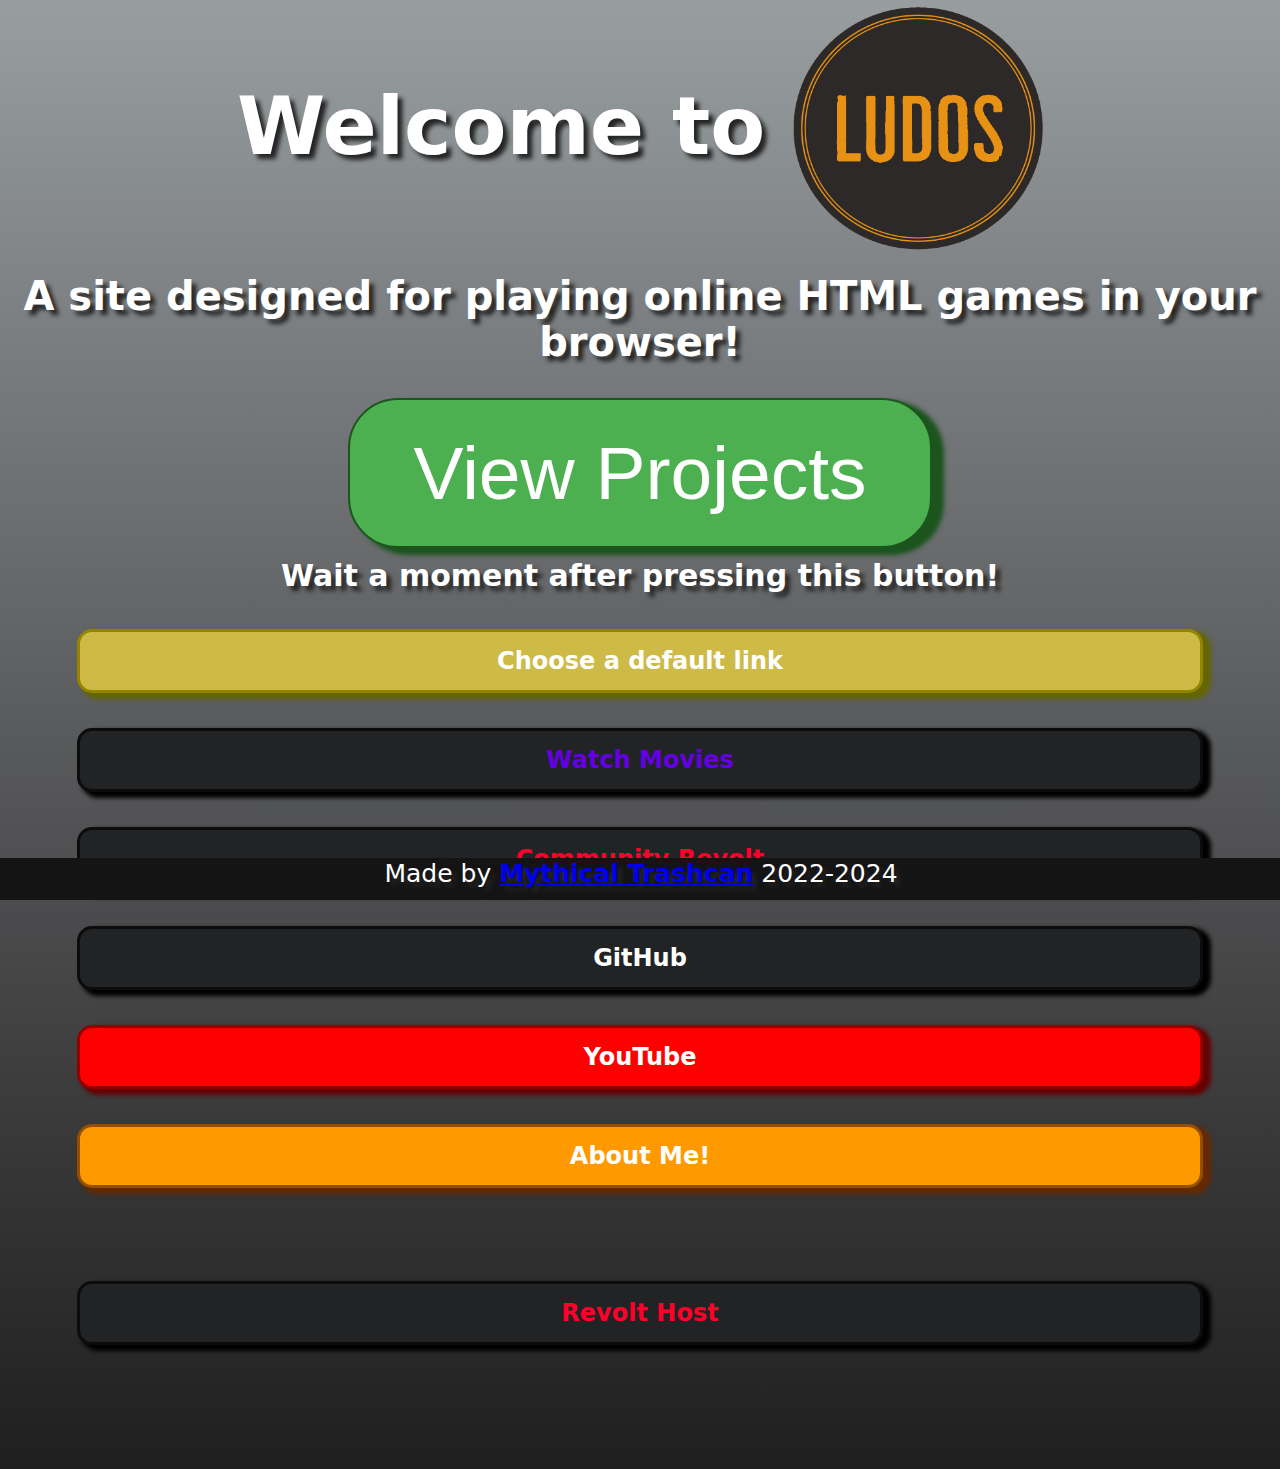
==== index.html @ f4d926c4 "This version needs backporting" ====
<!DOCTYPE html>
<html lang="en">
<noscript>
    <h1 a>
        PLEASE TURN ON JAVASCRIPT! IT IS REQUIRED TO WORK ON THIS SITE
    </h1 a>
</noscript>

<head>
    <title>
        Ludos
    </title>
    <meta name="description" content="Ludos is a site designed for playing online HTML games in your browser!">
    <meta name="keywords" content="ludos, html, browser, games, online, fun, 3kh0, mythicaltrashcan">
    <meta name="author" content="Mythical Trashcan">
    <meta name="viewport" content="width=device-width, initial-scale=1.0">
    <meta name="google-adsense-account" content="ca-pub-1576606614118788">
    <link href="style.css" rel="stylesheet">
    <script src="script.js"></script>
    <link type="image/png" rel="shortcut icon" href="./favicons/ludos-favicon.png" />

    <script async src="https://pagead2.googlesyndication.com/pagead/js/adsbygoogle.js?client=ca-pub-1576606614118788"
     crossorigin="anonymous"></script>
</head>

<body>
    <div id="logoDiv">
        <h1>
            Welcome to <img draggable="false" class="ludosLogo" src="./favicons/ludos.png" width="250" height="250">
        </h1>
    </div>
    <h2 class="infoMain">
        A site designed for playing online HTML games in your browser!
    </h2>
    <div>
        <button class="button" onmouseover="randomTilt()" onclick="viewProjects()">View Projects</button>
    </div>
    <h3 class="notice">
        Wait a moment after pressing this button!
    </h3>
    <div class="navLinks">
        <h2>
            <a class="mirror" onclick="selectMirror()">Choose a default link</a>
            <a class="movies" onclick="openMovies()">Watch Movies</a>
            <a class="revolt" onclick="openRevolt()">Community Revolt</a>
            <a class="github" onclick="openGithub()">GitHub</a>
            <a class="youtube" onclick="openYoutube()">YouTube</a>
            <a class="about" onclick="openAbout()">About Me!</a>
            <br>
            <a class="revolt" onclick="openRevite()">Revolt Host</a>
        </h2>
    </div>
    <script async src="https://pagead2.googlesyndication.com/pagead/js/adsbygoogle.js?client=ca-pub-1576606614118788"
    crossorigin="anonymous"></script>
<ins class="adsbygoogle"
    style="display:block"
    data-ad-format="autorelaxed"
    data-ad-client="ca-pub-1576606614118788"
    data-ad-slot="4352720420"></ins>
<script>
    (adsbygoogle = window.adsbygoogle || []).push({});
</script>
    <table>
        <td class="footer">
            <a>Made by</a>
            <a href="https://github.com/MythicalTrashcan"><strong>Mythical Trashcan</strong></a>
            <a>2022-2024</a>
        </td>
    </table>
</body>

<script>
    function openMovies() {
        const Movies = document.querySelector('movies');
        window.open(localStorage.getItem("moviesLink"));
    }

    function openRevite() {
        const Revite = document.querySelector('revite');
        window.open(localStorage.getItem("reviteLink"));
    }

    if (localStorage.getItem("assetsLink") === null) {
        localStorage.setItem("assetsLink", "https://assets.theludos.com");
    }

    if (localStorage.getItem("villadeLink") === null) {
        localStorage.setItem("villadeLink", "https://villade.theludos.com");
    }

    if (localStorage.getItem("moviesLink") === null) {
        localStorage.setItem("moviesLink", "https://movies.theludos.com");
    }

    if (localStorage.getItem("reviteLink") === null) {
        localStorage.setItem("reviteLink", "https://revite.theludos.com");
    }
</script>

</html>
---- style.css ----
:root {
    font-family: system-ui, -apple-system, BlinkMacSystemFont, 'Segoe UI', Roboto, Oxygen, Ubuntu, Cantarell, 'Open Sans', 'Helvetica Neue', sans-serif;
    text-shadow: 5px 5px 4px#252525;
    background-color: #4d4d4d;
    color: white;
    background-image: linear-gradient(to top, #1f1f1f, #3b3b3c, #595a5c, #787b7d, #989ea0);
}

div {
    text-align: center;
}

.ludosLogo {
    margin-top: -50px;
    margin-bottom: -100px;
}

.infoMain {
    font-size: 40px;
    margin-top: 100px;
}

.navLinks {
    display: flex;
    justify-content: center;
    align-items: center;
}

.notice {
    text-align: center;
    margin-top: 10px;
    font-size: 30px;
}

.footer {
    position: fixed;
    left: 0px;
    bottom: 0px;
    right: 0px;
    width: 100%;
    height: 40px;
    background-color: #141414;
    color: white;
    text-align: center;
    font-size: 25px;
}

h1 {
    text-align: center;
    font-size: 80px;
}

h2 {
    text-align: center;
    font-size: 50px;
}

h3 {
    text-align: center;
}

p {
    text-align: center;
}

button {
    background-color: #4CAF50;
    border-style: solid;
    border-color: #1c551e;
    border-radius: 50px;
    text-align: center;
    color: #ffffff;
    padding: 30px 64px;
    text-decoration: none;
    display: inline-block;
    font-size: 75px;
    cursor: pointer;
    box-shadow: 10px 5px 4px 2px #1c541e;
    transition: width .25s, height .25s, background-color .25s, transform .25s;
}

button[disabled] {
    background: #808080;
    border-color: #505050;
    box-shadow: 12px 8px 4px 4px #444444;
    color: #3f3f3f;
    cursor: default;
}

button:hover[disabled] {
    background-color: grey;
}

button:active[disabled] {
    transform: scale(1.00);
}

button:active {
    transform: scale(0.95);
}

button:hover {
    background-color: #28722b;
    transform: scaleX(.95) scaleY(.95) rotate(-5deg);
}

.revolt {
    width: 1000px;
    display: block;
    position: relative;
    top: -35px;
    margin-bottom: 35px;
    padding: 16px;
    background-color: #222324;
    border-style: solid;
    border-color: #0c0c0c;
    box-shadow: inset;
    box-shadow: 6px 4px 4px 2px #000000;
    cursor: pointer;
    transition: all;
    padding: 15px 60px;
    text-shadow: none;
    color: #ff002b;
    text-decoration: none;
    font-size: x-large;
    border-radius: 15px;
    transition: width .25s, height .25s, background-color .25s, transform .25s;
}

.movies {
    width: 1000px;
    display: block;
    position: relative;
    top: -35px;
    margin-bottom: 35px;
    padding: 16px;
    background-color: #222324;
    border-style: solid;
    border-color: #0c0c0c;
    box-shadow: inset;
    box-shadow: 6px 4px 4px 2px #000000;
    cursor: pointer;
    transition: all;
    padding: 15px 60px;
    text-shadow: none;
    color: #6300e6;
    text-decoration: none;
    font-size: x-large;
    border-radius: 15px;
    transition: width .25s, height .25s, background-color .25s, transform .25s;
}

.github {
    width: 1000px;
    display: block;
    position: relative;
    top: -35px;
    margin-bottom: 35px;
    padding: 16px;
    background-color: #222324;
    border-style: solid;
    border-color: #0c0c0c;
    box-shadow: inset;
    box-shadow: 6px 4px 4px 2px #000000;
    cursor: pointer;
    transition: all;
    padding: 15px 60px;
    text-shadow: none;
    color: #ffffff;
    text-decoration: none;
    font-size: x-large;
    border-radius: 15px;
    transition: width .25s, height .25s, background-color .25s, transform .25s;
}

.youtube {
    width: 1000px;
    display: block;
    position: relative;
    top: -35px;
    margin-bottom: 35px;
    padding: 16px;
    background-color: #ff0000;
    border-style: solid;
    border-color: #940000;
    box-shadow: inset;
    box-shadow: 6px 4px 4px 2px #660101;
    cursor: pointer;
    transition: all;
    padding: 15px 60px;
    text-shadow: none;
    color: #ffffff;
    text-decoration: none;
    font-size: x-large;
    border-radius: 15px;
    transition: width .25s, height .25s, background-color .25s, transform .25s;
}

.about {
    width: 1000px;
    display: block;
    position: relative;
    top: -35px;
    margin-bottom: 35px;
    padding: 16px;
    background-color: #ff9900;
    border-style: solid;
    border-color: #944f00;
    box-shadow: inset;
    box-shadow: 6px 4px 4px 2px #662901;
    cursor: pointer;
    transition: all;
    padding: 15px 60px;
    text-shadow: none;
    color: #ffffff;
    text-decoration: none;
    font-size: x-large;
    border-radius: 15px;
    transition: width .25s, height .25s, background-color .25s, transform .25s;
}

.mirror {
    width: 1000px;
    display: block;
    position: relative;
    top: -35px;
    margin-bottom: 35px;
    padding: 16px;
    background-color: #ceba47;
    border-style: solid;
    border-color: #948500;
    box-shadow: inset;
    box-shadow: 6px 4px 4px 2px #646601;
    cursor: pointer;
    transition: all;
    padding: 15px 60px;
    text-shadow: none;
    color: #ffffff;
    text-decoration: none;
    font-size: x-large;
    border-radius: 15px;
    transition: width .25s, height .25s, background-color .25s, transform .25s;
}

.revolt:hover {
    background-color: #131313;
    transform: scale(0.95);
}

.movies:hover {
    background-color: #131313;
    transform: scale(0.95);
}

.github:hover {
    background-color: #131313;
    transform: scale(0.95);
}

.youtube:hover {
    background-color: #c00000;
    transform: scale(0.95);
}

.about:hover {
    background-color: #c07300;
    transform: scale(0.95);
}

.mirror:hover {
    background-color: #ceba47;
    transform: scale(0.95);
}
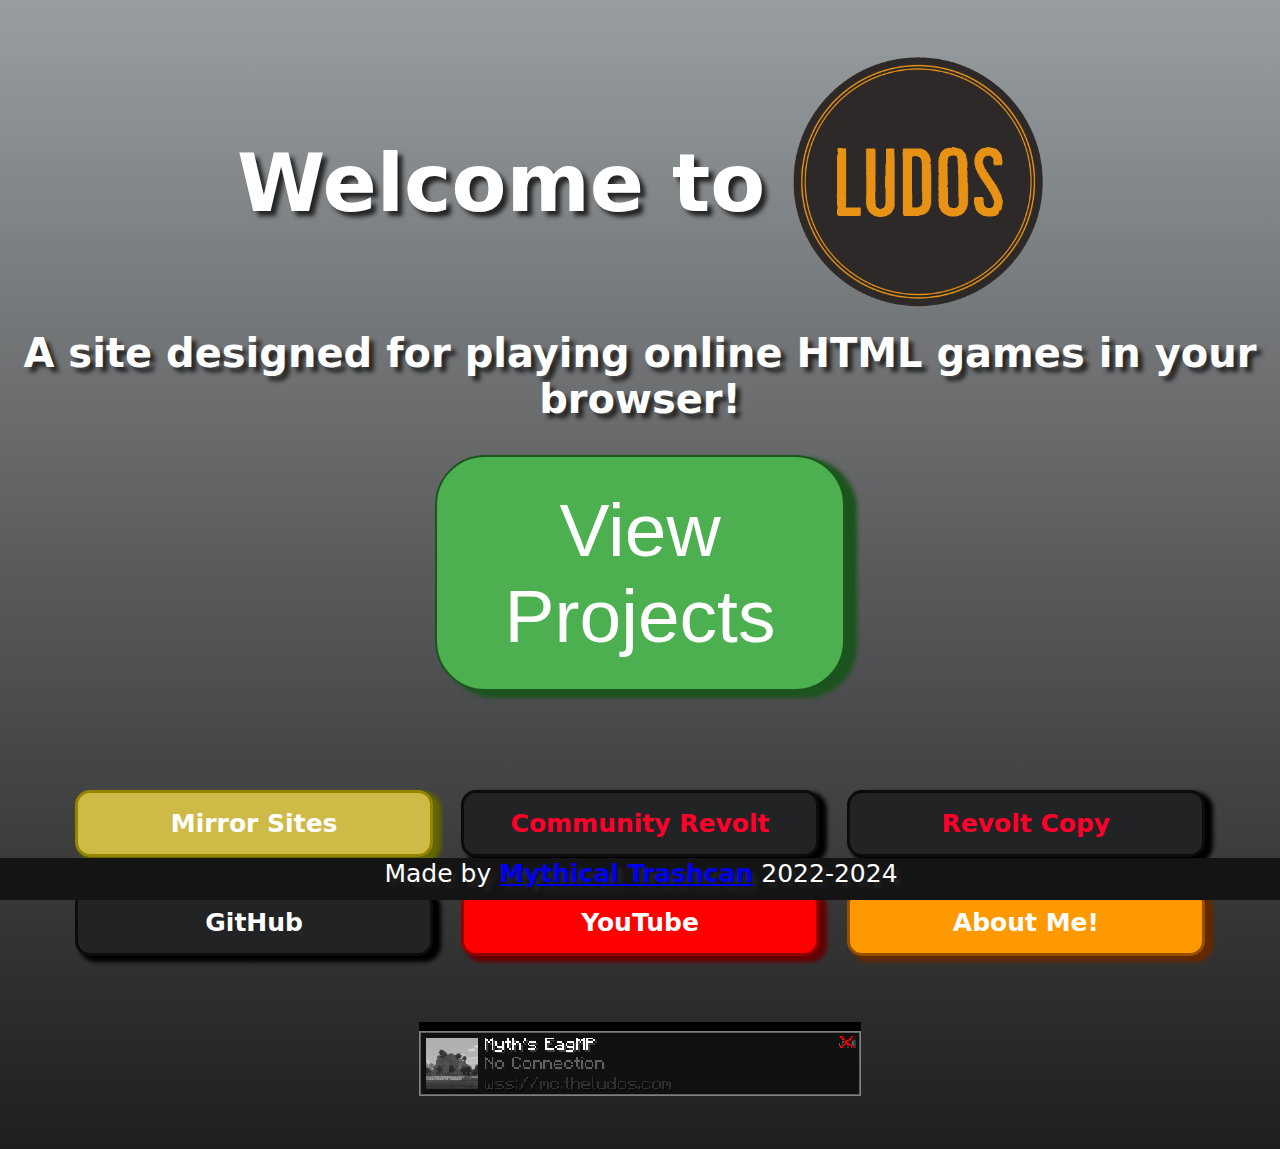
==== commit c8cf160a: "Legacy Ludos Backport #1" ====
--- a/index.html
+++ b/index.html
@@ -15,50 +15,35 @@
     <meta name="author" content="Mythical Trashcan">
     <meta name="viewport" content="width=device-width, initial-scale=1.0">
     <meta name="google-adsense-account" content="ca-pub-1576606614118788">
+    <script type="text/javascript" src="./EaglerEmbed/embed.js"></script>
     <link href="style.css" rel="stylesheet">
     <script src="script.js"></script>
     <link type="image/png" rel="shortcut icon" href="./favicons/ludos-favicon.png" />
-
     <script async src="https://pagead2.googlesyndication.com/pagead/js/adsbygoogle.js?client=ca-pub-1576606614118788"
      crossorigin="anonymous"></script>
 </head>
 
 <body>
-    <div id="logoDiv">
-        <h1>
-            Welcome to <img draggable="false" class="ludosLogo" src="./favicons/ludos.png" width="250" height="250">
-        </h1>
-    </div>
-    <h2 class="infoMain">
+    <h1 style="margin-bottom: 100px;">
+        Welcome to <img draggable="false" class="ludosLogo" src="./favicons/ludos.png" width="250" height="250">
+    </h1>
+    <h2 style="font-size: 40px;">
         A site designed for playing online HTML games in your browser!
     </h2>
     <div>
-        <button class="button" onmouseover="randomTilt()" onclick="viewProjects()">View Projects</button>
+        <button class="main" onmouseover="randomTilt()" onclick="viewProjects()">View Projects</button>
     </div>
-    <h3 class="notice">
-        Wait a moment after pressing this button!
-    </h3>
     <div class="navLinks">
         <h2>
-            <a class="mirror" onclick="selectMirror()">Choose a default link</a>
-            <a class="movies" onclick="openMovies()">Watch Movies</a>
-            <a class="revolt" onclick="openRevolt()">Community Revolt</a>
+            <a class="mirror" onclick="selectMirror()">Mirror Sites</a>
+            <a class="revolt" style="color: #ff002b;" onclick="openRevolt()">Community Revolt</a>
+            <a class="revolt" style="color: #ff002b;" onclick="openRevite()">Revolt Copy</a>
             <a class="github" onclick="openGithub()">GitHub</a>
             <a class="youtube" onclick="openYoutube()">YouTube</a>
             <a class="about" onclick="openAbout()">About Me!</a>
-            <br>
-            <a class="revolt" onclick="openRevite()">Revolt Host</a>
         </h2>
     </div>
-    <script async src="https://pagead2.googlesyndication.com/pagead/js/adsbygoogle.js?client=ca-pub-1576606614118788"
-    crossorigin="anonymous"></script>
-<ins class="adsbygoogle"
-    style="display:block"
-    data-ad-format="autorelaxed"
-    data-ad-client="ca-pub-1576606614118788"
-    data-ad-slot="4352720420"></ins>
-<script>
-    (adsbygoogle = window.adsbygoogle || []).push({});
+    <div id="embed"></div>
 </script>
     <table>
         <td class="footer">
@@ -70,11 +55,6 @@
 </body>
 
 <script>
-    function openMovies() {
-        const Movies = document.querySelector('movies');
-        window.open(localStorage.getItem("moviesLink"));
-    }
-
     function openRevite() {
         const Revite = document.querySelector('revite');
         window.open(localStorage.getItem("reviteLink"));
@@ -88,10 +68,6 @@
         localStorage.setItem("villadeLink", "https://villade.theludos.com");
     }
 
-    if (localStorage.getItem("moviesLink") === null) {
-        localStorage.setItem("moviesLink", "https://movies.theludos.com");
-    }
-
     if (localStorage.getItem("reviteLink") === null) {
         localStorage.setItem("reviteLink", "https://revite.theludos.com");
     }
--- a/style.css
+++ b/style.css
@@ -6,30 +6,25 @@
     background-image: linear-gradient(to top, #1f1f1f, #3b3b3c, #595a5c, #787b7d, #989ea0);
 }
 
-div {
+h1, h2, div {
     text-align: center;
+    font-size: 80px;
+}
+
+#embed {
+    margin: auto;
+    margin-bottom: 50px;
 }
 
 .ludosLogo {
-    margin-top: -50px;
     margin-bottom: -100px;
-}
-
-.infoMain {
-    font-size: 40px;
-    margin-top: 100px;
+    height: auto;
 }
 
 .navLinks {
     display: flex;
     justify-content: center;
     align-items: center;
-}
-
-.notice {
-    text-align: center;
-    margin-top: 10px;
-    font-size: 30px;
 }
 
 .footer {
@@ -45,41 +40,25 @@
     font-size: 25px;
 }
 
-h1 {
-    text-align: center;
-    font-size: 80px;
-}
-
-h2 {
-    text-align: center;
-    font-size: 50px;
-}
-
-h3 {
-    text-align: center;
-}
-
-p {
-    text-align: center;
-}
-
-button {
+.main {
+    width: 32vw;
+    height: auto;
+    max-width: 800px;
+    min-width: 300px;
     background-color: #4CAF50;
     border-style: solid;
     border-color: #1c551e;
     border-radius: 50px;
-    text-align: center;
     color: #ffffff;
+    text-shadow: none;
+    font-size: 75px;
     padding: 30px 64px;
-    text-decoration: none;
-    display: inline-block;
-    font-size: 75px;
     cursor: pointer;
     box-shadow: 10px 5px 4px 2px #1c541e;
     transition: width .25s, height .25s, background-color .25s, transform .25s;
 }
 
-button[disabled] {
+.main[disabled] {
     background: #808080;
     border-color: #505050;
     box-shadow: 12px 8px 4px 4px #444444;
@@ -87,167 +66,79 @@
     cursor: default;
 }
 
-button:hover[disabled] {
+.main:hover[disabled] {
     background-color: grey;
 }
 
-button:active[disabled] {
+.main:active[disabled] {
     transform: scale(1.00);
 }
 
-button:active {
+.main:active {
     transform: scale(0.95);
 }
 
-button:hover {
+.main:hover {
     background-color: #28722b;
     transform: scaleX(.95) scaleY(.95) rotate(-5deg);
 }
 
-.revolt {
-    width: 1000px;
-    display: block;
-    position: relative;
-    top: -35px;
-    margin-bottom: 35px;
+.mirror, .revolt, .github, .youtube, .about {
+    width: 25vw;
+    min-width: 250px;
+    max-width: 700px;
+    display: inline-block;
     padding: 16px;
-    background-color: #222324;
     border-style: solid;
-    border-color: #0c0c0c;
+    border-radius: 15px;
+    cursor: pointer;
+    text-shadow: none;
+    font-size: 25px;
     box-shadow: inset;
-    box-shadow: 6px 4px 4px 2px #000000;
-    cursor: pointer;
-    transition: all;
-    padding: 15px 60px;
-    text-shadow: none;
-    color: #ff002b;
-    text-decoration: none;
-    font-size: x-large;
-    border-radius: 15px;
-    transition: width .25s, height .25s, background-color .25s, transform .25s;
-}
-
-.movies {
-    width: 1000px;
-    display: block;
-    position: relative;
-    top: -35px;
-    margin-bottom: 35px;
-    padding: 16px;
-    background-color: #222324;
-    border-style: solid;
-    border-color: #0c0c0c;
-    box-shadow: inset;
-    box-shadow: 6px 4px 4px 2px #000000;
-    cursor: pointer;
-    transition: all;
-    padding: 15px 60px;
-    text-shadow: none;
-    color: #6300e6;
-    text-decoration: none;
-    font-size: x-large;
-    border-radius: 15px;
-    transition: width .25s, height .25s, background-color .25s, transform .25s;
-}
-
-.github {
-    width: 1000px;
-    display: block;
-    position: relative;
-    top: -35px;
-    margin-bottom: 35px;
-    padding: 16px;
-    background-color: #222324;
-    border-style: solid;
-    border-color: #0c0c0c;
-    box-shadow: inset;
-    box-shadow: 6px 4px 4px 2px #000000;
-    cursor: pointer;
-    transition: all;
-    padding: 15px 60px;
-    text-shadow: none;
-    color: #ffffff;
-    text-decoration: none;
-    font-size: x-large;
-    border-radius: 15px;
-    transition: width .25s, height .25s, background-color .25s, transform .25s;
-}
-
-.youtube {
-    width: 1000px;
-    display: block;
-    position: relative;
-    top: -35px;
-    margin-bottom: 35px;
-    padding: 16px;
-    background-color: #ff0000;
-    border-style: solid;
-    border-color: #940000;
-    box-shadow: inset;
-    box-shadow: 6px 4px 4px 2px #660101;
-    cursor: pointer;
-    transition: all;
-    padding: 15px 60px;
-    text-shadow: none;
-    color: #ffffff;
-    text-decoration: none;
-    font-size: x-large;
-    border-radius: 15px;
-    transition: width .25s, height .25s, background-color .25s, transform .25s;
-}
-
-.about {
-    width: 1000px;
-    display: block;
-    position: relative;
-    top: -35px;
-    margin-bottom: 35px;
-    padding: 16px;
-    background-color: #ff9900;
-    border-style: solid;
-    border-color: #944f00;
-    box-shadow: inset;
-    box-shadow: 6px 4px 4px 2px #662901;
-    cursor: pointer;
-    transition: all;
-    padding: 15px 60px;
-    text-shadow: none;
-    color: #ffffff;
-    text-decoration: none;
-    font-size: x-large;
-    border-radius: 15px;
     transition: width .25s, height .25s, background-color .25s, transform .25s;
 }
 
 .mirror {
-    width: 1000px;
-    display: block;
-    position: relative;
-    top: -35px;
-    margin-bottom: 35px;
-    padding: 16px;
+    color: #ffffff;
     background-color: #ceba47;
-    border-style: solid;
     border-color: #948500;
-    box-shadow: inset;
     box-shadow: 6px 4px 4px 2px #646601;
-    cursor: pointer;
-    transition: all;
-    padding: 15px 60px;
-    text-shadow: none;
+}
+
+.revolt {
+    color: #ff002b;
+    background-color: #222324;
+    border-color: #0c0c0c;
+    box-shadow: 6px 4px 4px 2px #000000;
+}
+
+.github {
     color: #ffffff;
-    text-decoration: none;
-    font-size: x-large;
-    border-radius: 15px;
-    transition: width .25s, height .25s, background-color .25s, transform .25s;
+    background-color: #222324;
+    border-color: #0c0c0c;
+    box-shadow: 6px 4px 4px 2px #000000;
+}
+
+.youtube {
+    color: #ffffff;
+    background-color: #ff0000;
+    border-color: #940000;
+    box-shadow: 6px 4px 4px 2px #660101;
+}
+
+.about {
+    color: #ffffff;
+    background-color: #ff9900;
+    border-color: #944f00;
+    box-shadow: 6px 4px 4px 2px #662901;
+}
+
+.mirror:hover {
+    background-color: #ceba47;
+    transform: scale(0.95);
 }
 
 .revolt:hover {
-    background-color: #131313;
-    transform: scale(0.95);
-}
-
-.movies:hover {
     background-color: #131313;
     transform: scale(0.95);
 }
@@ -265,9 +156,4 @@
 .about:hover {
     background-color: #c07300;
     transform: scale(0.95);
-}
-
-.mirror:hover {
-    background-color: #ceba47;
-    transform: scale(0.95);
 }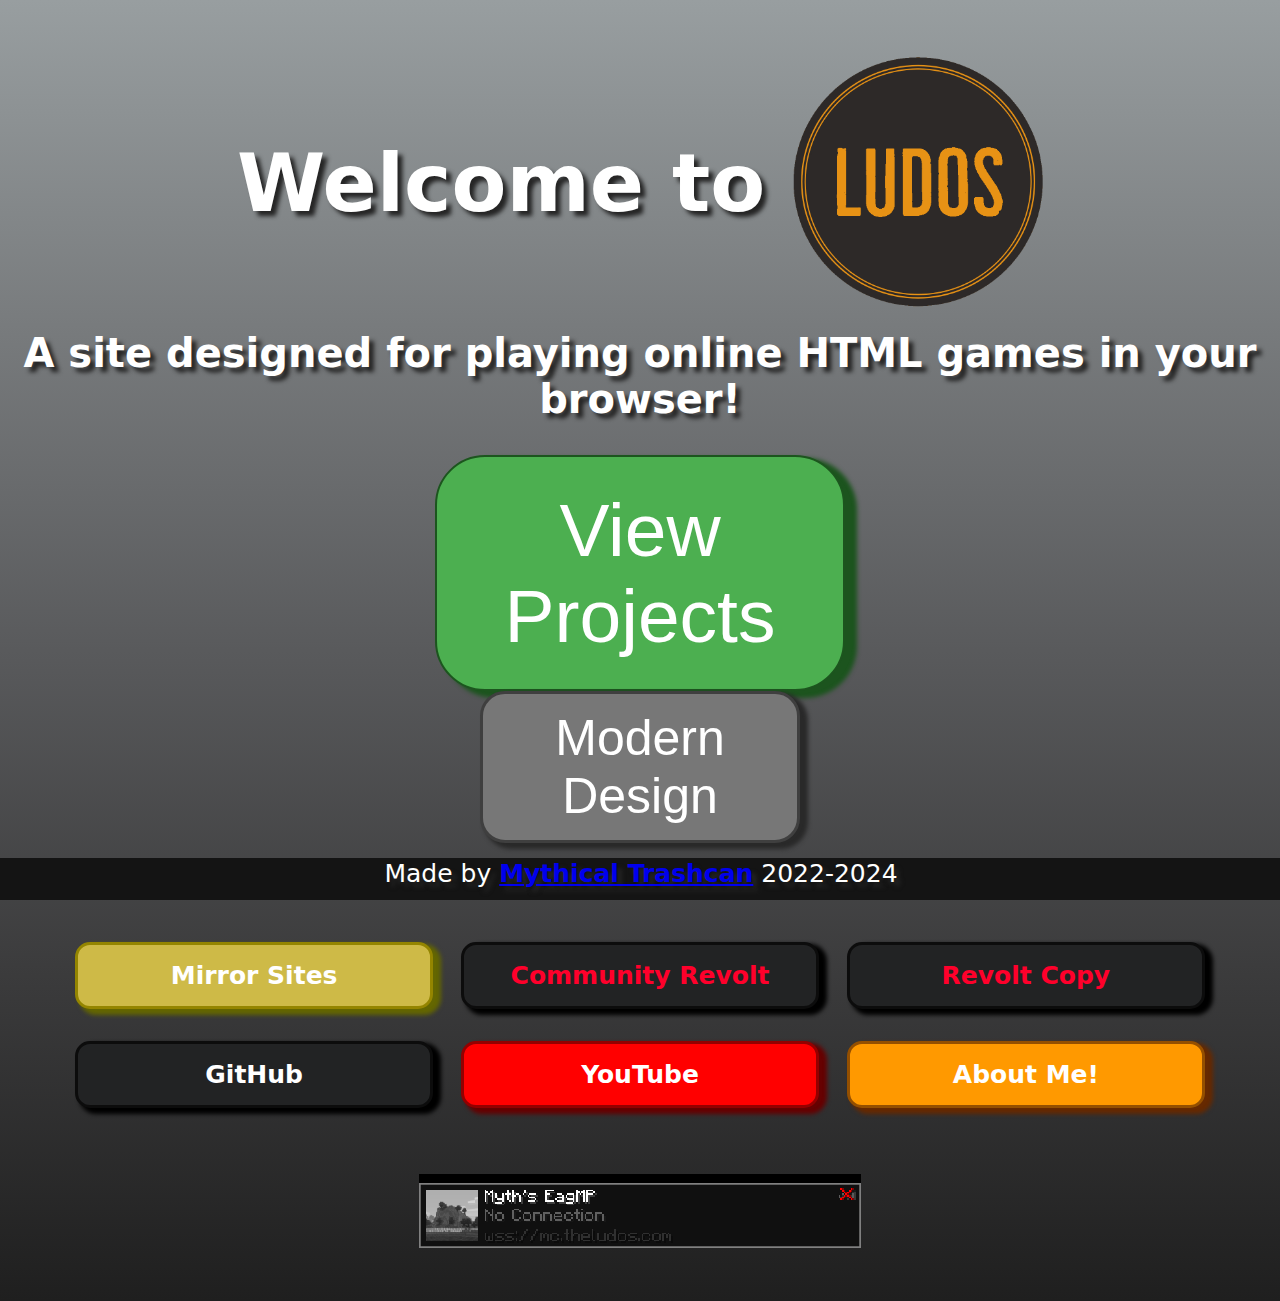
==== commit 2eb8d70e: "Added button for modern" ====
--- a/index.html
+++ b/index.html
@@ -33,6 +33,9 @@
     <div>
         <button class="main" onmouseover="randomTilt()" onclick="viewProjects()">View Projects</button>
     </div>
+    <div>
+        <button class="modern" onclick="openModernDesign()">Modern Design</button>
+    </div>
     <div class="navLinks">
         <h2>
             <a class="mirror" onclick="selectMirror()">Mirror Sites</a>
@@ -60,6 +63,10 @@
         window.open(localStorage.getItem("reviteLink"));
     }
 
+    function openModernDesign() {
+        window.location.href = 'https://www.theludos.com';
+    }
+
     if (localStorage.getItem("assetsLink") === null) {
         localStorage.setItem("assetsLink", "https://assets.theludos.com");
     }
--- a/style.css
+++ b/style.css
@@ -83,6 +83,30 @@
     transform: scaleX(.95) scaleY(.95) rotate(-5deg);
 }
 
+.modern {
+    width: 25vw;
+    height: auto;
+    max-width: 700px;
+    min-width: 250px;
+    background-color: #777777;
+    border-style: solid;
+    border-color: #3f3f3f;
+    box-shadow: 6px 4px 4px 2px #292929;
+    border-width: 3px;
+    border-radius: 25px;
+    color: #ffffff;
+    text-shadow: none;
+    font-size: 50px;
+    padding: 15px 32px;
+    cursor: pointer;
+    transition: width .25s, height .25s, background-color .25s, transform .25s;
+}
+
+.modern:hover {
+    background-color: #5c5c5c;
+    transform: scale(0.95);
+}
+
 .mirror, .revolt, .github, .youtube, .about {
     width: 25vw;
     min-width: 250px;
